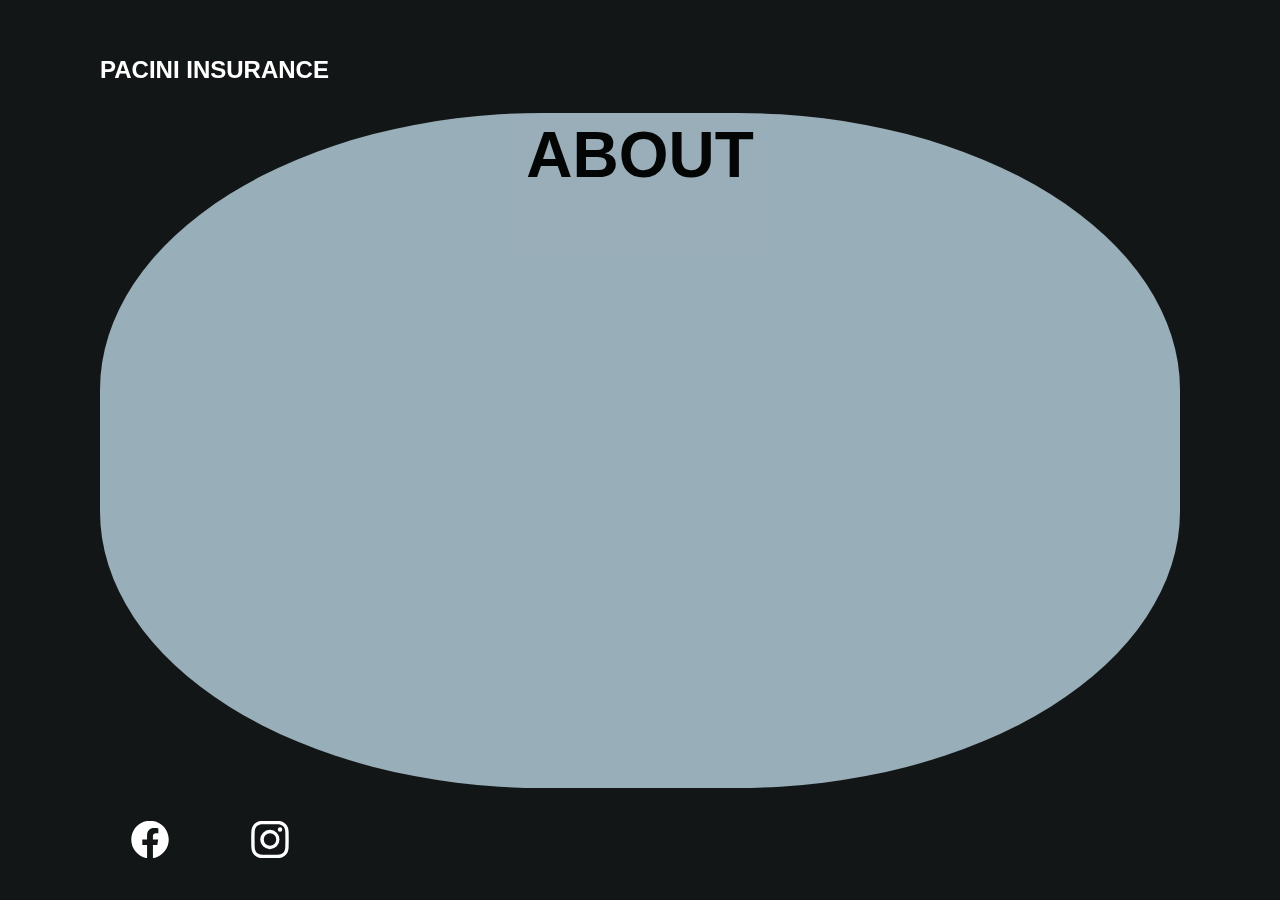
==== assets/html/about.html @ 3d35ae18 "added updates to the HTMLs" ====
<!DOCTYPE html>
<html lang="en">
    <head>
        <meta charset="UTF-8">
        <meta http-equiv="X-UA-Compatible" content="IE=edge">
        <meta name="viewport" content="width=device-width, initial-scale=1.0">
        <link rel="stylesheet" href="../stylesheets/style.css">
        <link href="https://cdn.jsdelivr.net/npm/bootstrap@5.2.0-beta1/dist/css/bootstrap.min.css" rel="stylesheet" integrity="sha384-0evHe/X+R7YkIZDRvuzKMRqM+OrBnVFBL6DOitfPri4tjfHxaWutUpFmBp4vmVor" crossorigin="anonymous">
        <title>Pacini Insurance</title>
    </head>
<body>
    <section class="showcase">
        <header>
            <h2 class="logo"><a href="../../index.html">Pacini Insurance</a></h2>
            <div class="toggle">
            </div>
        </header>

        <video src="../images/Pexels Videos 2711276.mp4" width=100% muted loop autoplay></video>

        <div class="overlay"></div>

        <div class="items">
            <div class="items-div">
                <h1>about</h1>
                <p></p>
            </div>

            

        </div>

        <ul class="social">
            <li><a href="https://www.facebook.com/paciniinsurance" target="_blank"><img src="../images/facebook.svg" alt="facebook" role="img" width="100px" height="75px"></i></a></li>
            <li><a href="https://www.instagram.com/pia_texas"target="_blank" ><img src="../images/instagram.svg" alt="instagram" role="img" width="100px" height="75px"></i></a></li>
            
        </ul>
    </section>

    <div class="menu">
        <ul>
            <li><a href="../../index.html">Home</a></li>
            <li><a href="../html/about.html" class="about">About</a></li>
            <li><a href="https://www.facebook.com/paciniinsurance" target="_blank">Facebook</a></li>
            <li><a href="https://www.instagram.com/pia_texas" target="_blank">Instagram</a></li>
        </ul>
        
    </div>
    <script src="../js/scrpit.js"></script>
</body>
</html>
---- assets/stylesheets/style.css ----
* {
  margin: 0;
  padding: 0;
  box-sizing: border-box;
  font-family: "Poppins", sans-serif;
}
header {
  position: absolute;
  top: 0;
  left: 0;
  width: 100%;
  padding: 40px 100px;
  z-index: 1000;
  display: flex;
  justify-content: space-between;
  align-items: center;
}
header .logo a{
  color: #fff;
  text-transform: uppercase;
  cursor: pointer;
  text-decoration: none;
}

.toggle {
  position: relative;
  width: 60px;
  height: 60px;
  background: url(https://i.ibb.co/HrfVRcx/menu.png);
  background-repeat: no-repeat;
  background-size: 30px;
  background-position: center;
  cursor: pointer;
}
.toggle.active {
  background: url(https://i.ibb.co/rt3HybH/close.png);
  background-repeat: no-repeat;
  background-size: 25px;
  background-position: center;
  cursor: pointer;
}
.showcase {
  position: absolute;
  right: 0;
  width: 100%;
  min-height: 100vh;
  padding: 100px;
  display: flex;
  justify-content: space-between;
  align-items: center;
  background: #111;
  transition: 0.5s;
  z-index: 2;
}
.showcase.active {
  right: 300px;
}

.showcase video {
  position: absolute;
  top: 0;
  left: 0;
  width: 100%;
  height: 100%;
  object-fit: cover;
  opacity: 0.8;
}
.overlay {
  position: absolute;
  top: 0;
  left: 0;
  width: 100%;
  height: 100%;
  background: #8ba2ad;
  mix-blend-mode: overlay;
}
.text {
  position: relative;
  z-index: 10;
}

.text h2 {
  font-size: 5em;
  font-weight: 800;
  color: #fff;
  line-height: 1em;
  text-transform: uppercase;
}
.text h3 {
  font-size: 4em;
  font-weight: 700;
  color: #fff;
  line-height: 1em;
  text-transform: uppercase;
}
.text p {
  font-size: 1.1em;
  color: #fff;
  margin: 20px 0;
  font-weight: 400;
  max-width: 700px;
}
.text form {
  display: inline-block;
  font-size: 1em;
  /* background: #fff; */
  padding: 10px 30px;
  text-transform: uppercase;
  /* text-decoration: none; */
  font-weight: 500;
  margin-top: 10px;
  color: rgb(255, 255, 255);
  /* letter-spacing: 2px; */
  /* transition: 0.2s; */
}
.text a{
  display: inline-block;
  font-size: 1em;
  background: #fff;
  padding: 10px 30px;
  text-transform: uppercase;
  text-decoration: none;
  font-weight: 500;
  margin-top: 10px;
  color: #111;
  letter-spacing: 2px;
  transition: 0.2s;
}
.text a:hover {
  letter-spacing: 6px;
}

.social {
  position: absolute;
  z-index: 10;
  bottom: 20px;
  display: flex;
  justify-content: center;
  align-items: center;
}
.social li {
  list-style: none;
}
.social li a {
  display: inline-block;
  margin-right: 20px;
  filter: invert(1);
  transform: scale(0.5);
  transition: 0.5s;
}
.social li a:hover {
  transform: scale(0.5) translateY(-15px);
}
.menu {
  position: absolute;
  top: 0;
  right: 0;
  width: 300px;
  height: 100%;
  display: flex;
  justify-content: center;
  align-items: center;
}
.menu ul {
  position: relative;
}
.menu ul li {
  list-style: none;
}
.menu ul li a {
  text-decoration: none;
  font-size: 24px;
  color: #111;
}
.menu ul li a:hover {
  color: #03a9f4;
}

.items {
  color: black;
  z-index: 0;
  height: 75vh;
  width: 100%;
  background-color: #c3deec;
  opacity: 76%;
  border-radius: 41%;
}

.items-div{
    display: flex;
    flex-direction: column;
    align-items: center;
    justify-content: space-between;
    padding: 1%;
}

.items h1{
  font-size: 4em;
  font-weight: 700;
  line-height: 1em;
  text-transform: uppercase;
}

.items p {
  font-size: 1.1em;
  margin: 20px 0;
  font-weight: 400;
  max-width: 700px;
}

@media (max-width: 991px) {
  .showcase,
  .showcase header {
    padding: 40px;
  }
  .text h2, .items h1 {
    font-size: 3em;
  }
  .text h3 {
    font-size: 2em;
  }
}
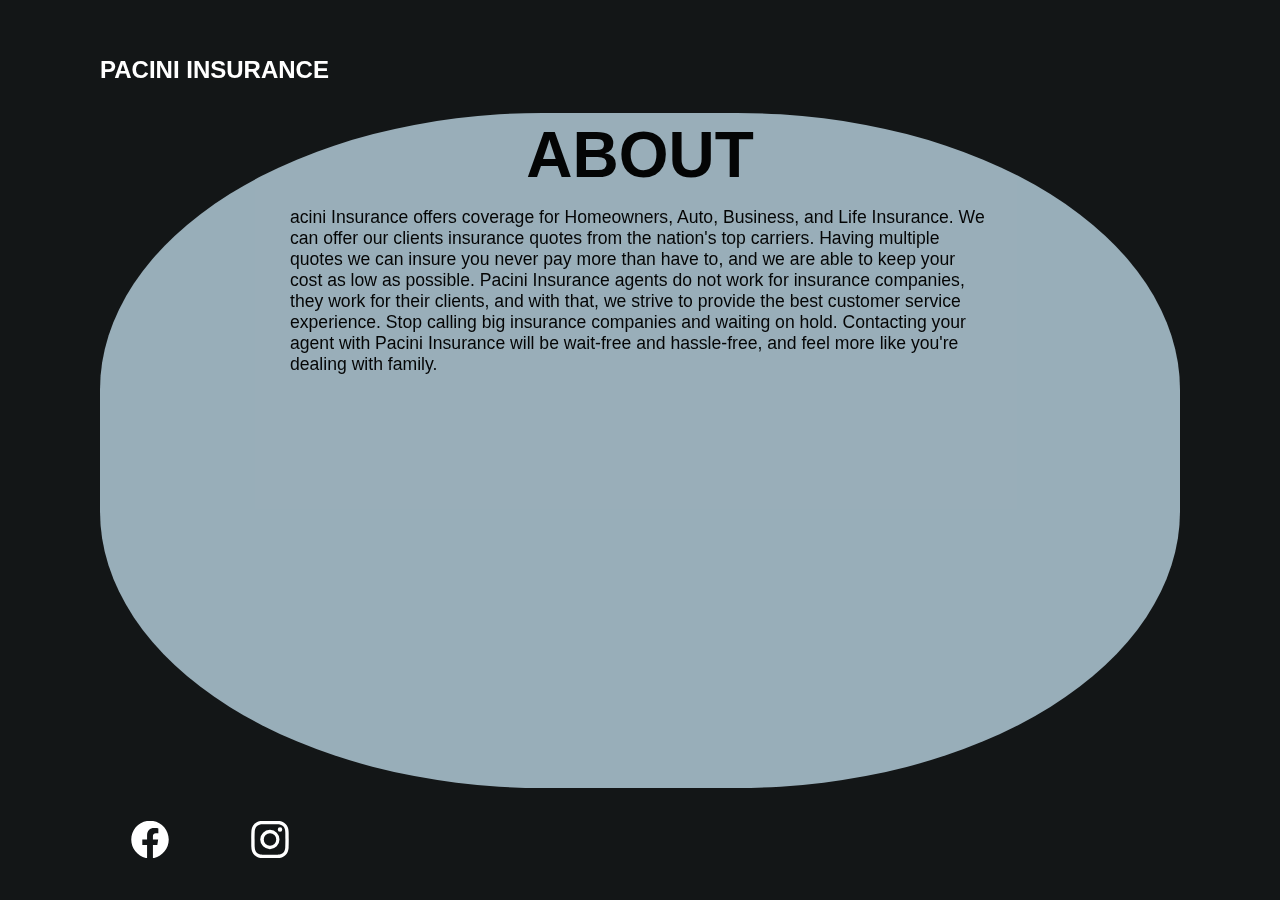
==== commit 6490a14e: "adding updates from 03/03/3023" ====
--- a/assets/html/about.html
+++ b/assets/html/about.html
@@ -23,8 +23,8 @@
         <div class="items">
             <div class="items-div">
                 <h1>about</h1>
-                <p></p>
-            </div>
+                <p>acini Insurance offers coverage for Homeowners, Auto, Business, and Life Insurance. We can offer our clients insurance quotes from the nation's top carriers. Having multiple quotes we can insure you never pay more than have to, and we are able to keep your cost as low as possible. Pacini Insurance agents do not work for insurance companies, they work for their clients, and with that, we strive to provide the best customer service experience. Stop calling big insurance companies and waiting on hold. Contacting your agent with Pacini Insurance will be wait-free and hassle-free, and feel more like you're dealing with family.</p>
+             </div>
 
             
 
--- a/assets/stylesheets/style.css
+++ b/assets/stylesheets/style.css
@@ -75,14 +75,21 @@
   mix-blend-mode: overlay;
 }
 .text {
+  color: red;
+  padding: 3%;
+  background: rgba(5, 30, 50, .7);
+  border-radius: 50px;
   position: relative;
   z-index: 10;
+  display: flex;
+  flex-direction: column;
+  align-items: center;
 }
 
 .text h2 {
   font-size: 5em;
   font-weight: 800;
-  color: #fff;
+  color: white;
   line-height: 1em;
   text-transform: uppercase;
 }
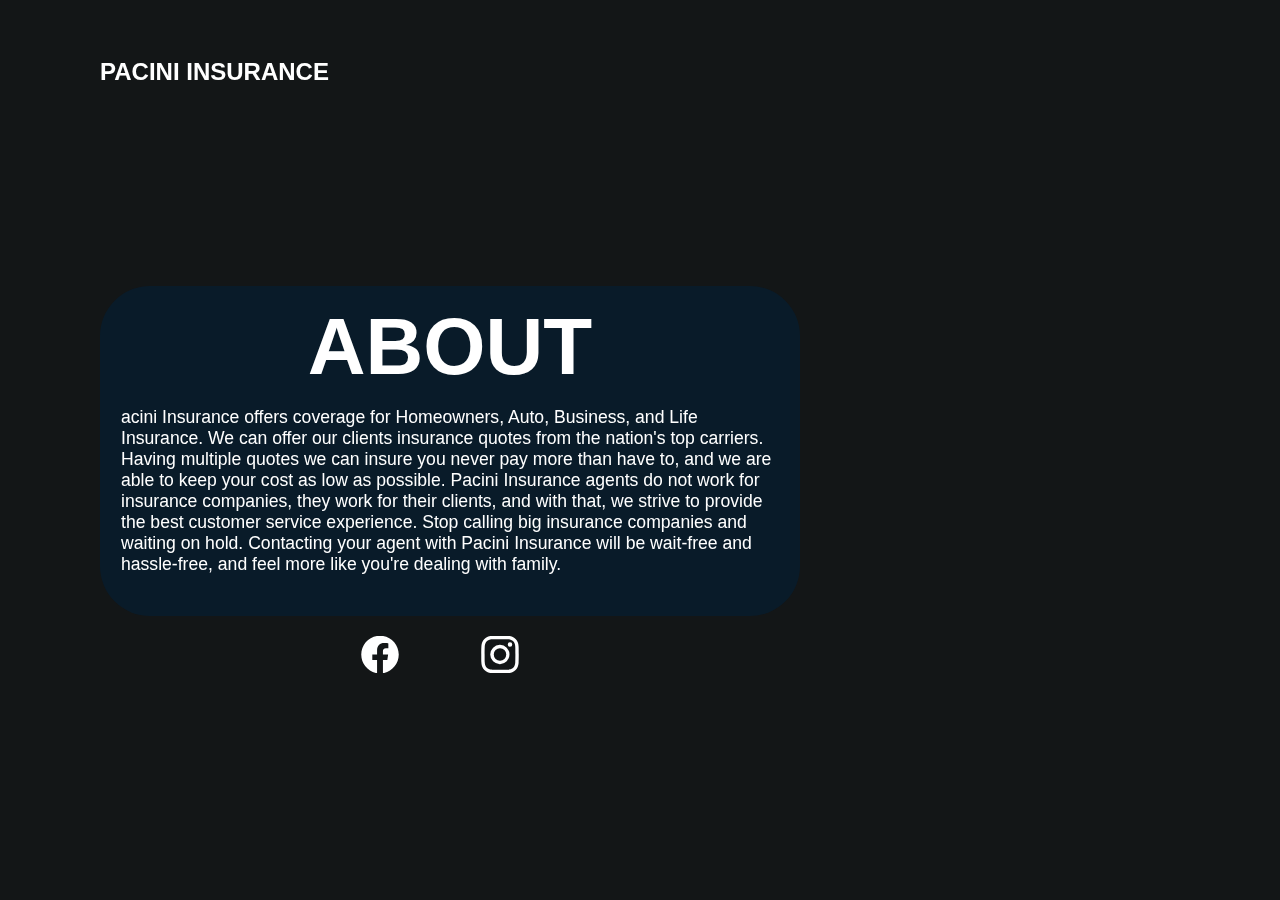
==== commit b886bee7: "added some CSS  changes to the about page" ====
--- a/assets/html/about.html
+++ b/assets/html/about.html
@@ -19,28 +19,29 @@
         <video src="../images/Pexels Videos 2711276.mp4" width=100% muted loop autoplay></video>
 
         <div class="overlay"></div>
-
-        <div class="items">
-            <div class="items-div">
-                <h1>about</h1>
-                <p>acini Insurance offers coverage for Homeowners, Auto, Business, and Life Insurance. We can offer our clients insurance quotes from the nation's top carriers. Having multiple quotes we can insure you never pay more than have to, and we are able to keep your cost as low as possible. Pacini Insurance agents do not work for insurance companies, they work for their clients, and with that, we strive to provide the best customer service experience. Stop calling big insurance companies and waiting on hold. Contacting your agent with Pacini Insurance will be wait-free and hassle-free, and feel more like you're dealing with family.</p>
-             </div>
-
-            
+        <div class="middlecontent">
+                <div class="text text-center">
+                    <h2>about</h2>
+                    <p>acini Insurance offers coverage for Homeowners, Auto, Business, and Life Insurance. We can offer our clients insurance quotes from the nation's top carriers. Having multiple quotes we can insure you never pay more than have to, and we are able to keep your cost as low as possible. Pacini Insurance agents do not work for insurance companies, they work for their clients, and with that, we strive to provide the best customer service experience. Stop calling big insurance companies and waiting on hold. Contacting your agent with Pacini Insurance will be wait-free and hassle-free, and feel more like you're dealing with family.</p>
+                 </div>
+    
+                
+    
+    
+            <div class="socialDiv">
+                <a href="https://www.facebook.com/paciniinsurance" target="_blank"><img src="../images/facebook.svg" alt="facebook" role="img" width="100px" height="75px"></a>
+                <a href="https://www.instagram.com/pia_texas" target="_blank"><img src="../images/instagram.svg" alt="instagram" role="img" width="100px" height="75px"></a>
+            </div>
 
         </div>
 
-        <ul class="social">
-            <li><a href="https://www.facebook.com/paciniinsurance" target="_blank"><img src="../images/facebook.svg" alt="facebook" role="img" width="100px" height="75px"></i></a></li>
-            <li><a href="https://www.instagram.com/pia_texas"target="_blank" ><img src="../images/instagram.svg" alt="instagram" role="img" width="100px" height="75px"></i></a></li>
-            
-        </ul>
     </section>
 
     <div class="menu">
         <ul>
             <li><a href="../../index.html">Home</a></li>
             <li><a href="../html/about.html" class="about">About</a></li>
+            <li><a href="../html/contact.html" class="Contact">Contact</a></li>
             <li><a href="https://www.facebook.com/paciniinsurance" target="_blank">Facebook</a></li>
             <li><a href="https://www.instagram.com/pia_texas" target="_blank">Instagram</a></li>
         </ul>
--- a/assets/stylesheets/style.css
+++ b/assets/stylesheets/style.css
@@ -6,7 +6,7 @@
 }
 header {
   position: absolute;
-  top: 0;
+  top: 2px;
   left: 0;
   width: 100%;
   padding: 40px 100px;
@@ -74,16 +74,40 @@
   background: #8ba2ad;
   mix-blend-mode: overlay;
 }
+
+.middlecontent{
+  display: flex;
+  justify-content: space-around;
+  align-items: center;
+  flex-direction: column;
+  /* border: 3px blue solid; */
+  position: relative;
+  top: 40px;
+}
+
 .text {
-  color: red;
   padding: 3%;
   background: rgba(5, 30, 50, .7);
   border-radius: 50px;
+  z-index: 10;
+  display: flex;
+  flex-direction: column;
+  align-items: center;
+  /* position: relative; */
+}
+
+.contact {
   position: relative;
-  z-index: 10;
+  /* border: 3px red solid; */
   display: flex;
   flex-direction: column;
   align-items: center;
+  justify-content: space-between;
+  color: white;
+  z-index: 1;
+  background: rgba(5, 30, 50, .7);
+  border-radius: 50px;
+  padding: 3%;
 }
 
 .text h2 {
@@ -137,25 +161,22 @@
   letter-spacing: 6px;
 }
 
-.social {
-  position: absolute;
+.socialDiv {
+  /* position: absolute; */
   z-index: 10;
-  bottom: 20px;
+  /* bottom: 20px; */
   display: flex;
   justify-content: center;
   align-items: center;
 }
-.social li {
-  list-style: none;
-}
-.social li a {
+.socialDiv a {
   display: inline-block;
   margin-right: 20px;
   filter: invert(1);
   transform: scale(0.5);
   transition: 0.5s;
 }
-.social li a:hover {
+.socialDiv a:hover {
   transform: scale(0.5) translateY(-15px);
 }
 .menu {
@@ -199,6 +220,8 @@
     align-items: center;
     justify-content: space-between;
     padding: 1%;
+    background: rgba(5, 30, 50, .7);
+    border-radius: 50px;
 }
 
 .items h1{
@@ -227,3 +250,59 @@
     font-size: 2em;
   }
 }
+
+@media all and (max-width: 600px) {
+
+
+  .middlecontent{
+    display: flex;
+    /* border: 3px red solid; */
+    flex-direction: column;
+    position: relative;
+    top: 58px;
+  }
+  .text {
+    z-index: 1000;
+    padding: 3%;
+    background: rgba(5, 30, 50, .7);
+    border-radius: 50px;
+    /* position: relative; */
+    z-index: 10;
+    display: flex;
+    flex-direction: column;
+    align-items: center;
+  }
+
+  .socialDiv {
+    padding: 3%;
+    /* border: red 3px solid; */
+    display: flex;
+    justify-content: space-between;
+    align-items: center;
+    flex-direction: row;
+  }
+
+  .contact {
+    font-size: 12px;
+  }
+
+  .contact h2{
+    font-size: 16px;
+  }
+  .contact h3 {
+    font-size: 14px;
+  }
+}
+
+@media all and (max-width: 450px) {
+  .middlecontent {
+    /* border: white 5px solid; */
+    position: relative;
+    /* font-size: 15px; */
+    top: 0px;
+  }
+
+  .text {
+    font-size: 12px;
+  }
+}
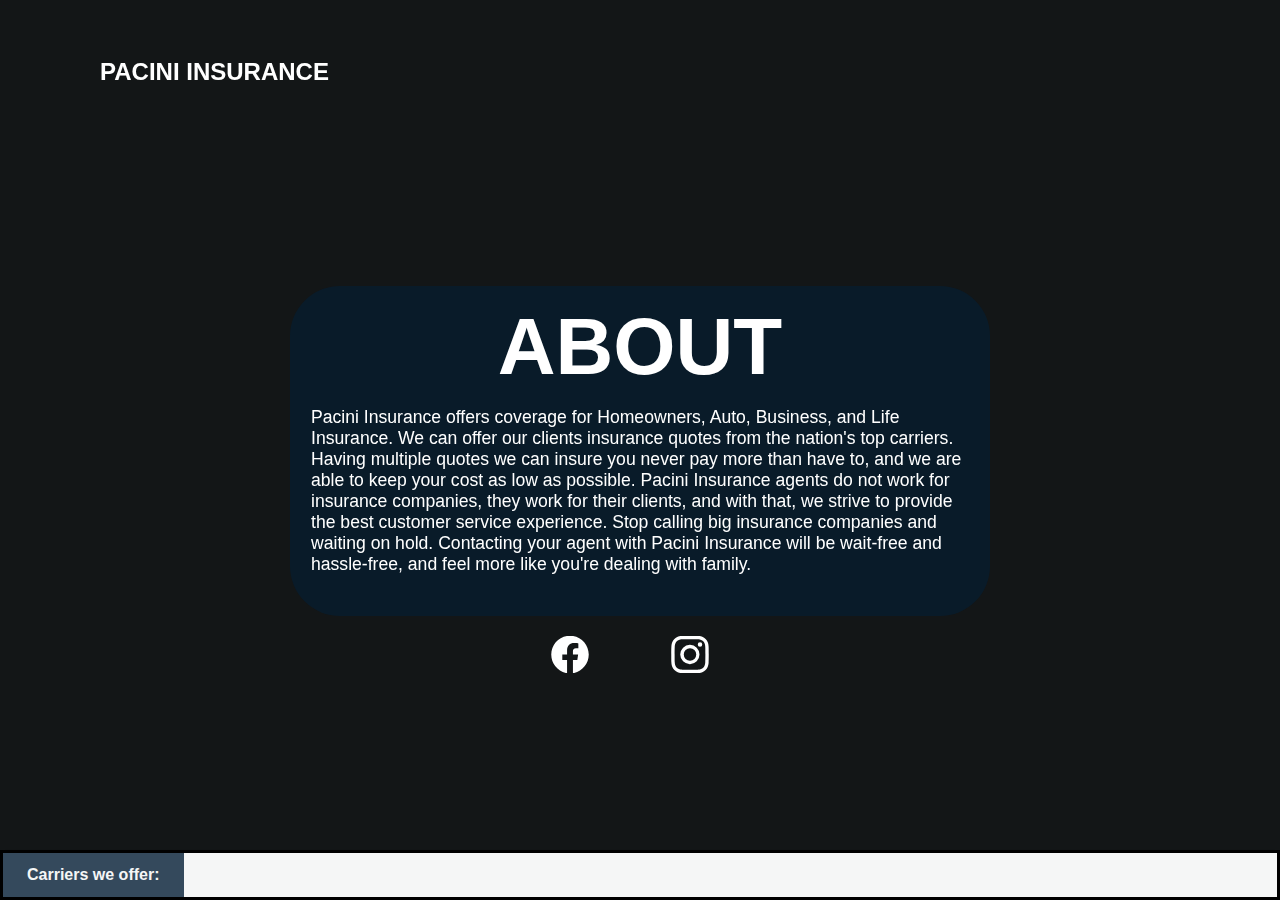
==== commit 321c2a87: "added more CSS to clean up the about page" ====
--- a/assets/html/about.html
+++ b/assets/html/about.html
@@ -22,7 +22,7 @@
         <div class="middlecontent">
                 <div class="text text-center">
                     <h2>about</h2>
-                    <p>acini Insurance offers coverage for Homeowners, Auto, Business, and Life Insurance. We can offer our clients insurance quotes from the nation's top carriers. Having multiple quotes we can insure you never pay more than have to, and we are able to keep your cost as low as possible. Pacini Insurance agents do not work for insurance companies, they work for their clients, and with that, we strive to provide the best customer service experience. Stop calling big insurance companies and waiting on hold. Contacting your agent with Pacini Insurance will be wait-free and hassle-free, and feel more like you're dealing with family.</p>
+                    <p>Pacini Insurance offers coverage for Homeowners, Auto, Business, and Life Insurance. We can offer our clients insurance quotes from the nation's top carriers. Having multiple quotes we can insure you never pay more than have to, and we are able to keep your cost as low as possible. Pacini Insurance agents do not work for insurance companies, they work for their clients, and with that, we strive to provide the best customer service experience. Stop calling big insurance companies and waiting on hold. Contacting your agent with Pacini Insurance will be wait-free and hassle-free, and feel more like you're dealing with family.</p>
                  </div>
     
                 
@@ -36,7 +36,8 @@
         </div>
 
     </section>
-
+    
+    
     <div class="menu">
         <ul>
             <li><a href="../../index.html">Home</a></li>
@@ -47,6 +48,49 @@
         </ul>
         
     </div>
+    <div class="bottom-bar">
+        <div class="title">
+            Carriers we offer:
+        </div>
+
+        <ul>
+            <!-- <li id="train"><img src="../images/train-png_39957.png" alt="train" height="45px"></li> -->
+            <li id="first"> Allstate</li>
+            <li>Amines</li>
+            <li>Appalachian Underwriter</li>
+            <li>Amwins</li>
+            <li>Berkshire Hathaway</li>
+            <li>BITS</li>
+            <li>Bristol West</li>
+            <li>Burns & Wilcox</li>
+            <li>Chubb</li>
+            <li>CNA</li>
+            <li>Encompass</li>
+            <li>Foremost</li>
+            <li>Gainsco</li>
+            <li>Kemper</li>
+            <li>Lemonade</li>
+            <li>Liberty Mutual</li>
+            <li>Markel</li>
+            <li>Nationwide</li>
+            <li>Neptune</li>
+            <li>NEXT Insurance</li>
+            <li>Philadelphia Insurance</li>
+            <li>Progressive</li>
+            <li>RT Speciality</li>
+            <li>SageSure</li>
+            <li>State Auto</li>
+            <li>Travlers </li>
+            <li>TWIA(Texas Windstorm</li>
+            <li>US Assure</li>
+            <li>Velocity</li>
+            <li>Wellington</li>
+            <li>Wright</li>
+
+
+
+        </ul>
+    </div>
     <script src="../js/scrpit.js"></script>
 </body>
 </html>--- a/assets/stylesheets/style.css
+++ b/assets/stylesheets/style.css
@@ -41,16 +41,19 @@
 }
 .showcase {
   position: absolute;
-  right: 0;
-  width: 100%;
-  min-height: 100vh;
-  padding: 100px;
-  display: flex;
-  justify-content: space-between;
-  align-items: center;
-  background: #111;
-  transition: 0.5s;
-  z-index: 2;
+    right: 0;
+    width: 100%;
+    min-height: 100vh;
+    /* padding: 100px; */
+    display: flex;
+    justify-content: space-around;
+    align-items: center;
+    background: #111;
+    transition: 0.5s;
+    z-index: 2;
+    flex-direction: column;
+    flex-wrap: nowrap;
+    align-content: center;
 }
 .showcase.active {
   right: 300px;
@@ -238,6 +241,79 @@
   max-width: 700px;
 }
 
+.bottom-bar {
+  position: fixed;
+  bottom: 0;
+  left: 0;
+  right: 0;
+  z-index: 2;
+  box-shadow: 0 4px 8px -4px rgba(0, 0, 0, .3);
+  width: -webkit-fill-available;
+  border: black 3px solid;
+  height: 50px;
+  background-color: #f5f6f6;
+}
+
+.bottom-bar .title{
+  position: absolute;
+  background: #34495C;
+  height: 100%;
+  display: flex;
+  align-items: center;
+  padding: 0 24px;
+  color: #f5f6f6;
+  font-weight: bold;
+  z-index: 3;
+}
+
+.bottom-bar ul{
+  display: flex;
+  list-style: none;
+  margin: 0;
+  animation: scroll 80s infinite linear;
+  transform: translateX(100%);
+}
+
+.bottom-bar ul li{
+  font: "Poppins", sans-serif;
+  white-space: nowrap;
+  padding: 10px 24px;
+  color: #34495C;
+  position: relative;
+
+}
+
+
+.bottom-bar ul li::after {
+  content: "";
+  width: 2px;
+  height: 100%;
+  background: black;
+  position: absolute;
+  top: 0;
+  right: 0
+  ;
+}
+
+.bottom-bar ul li:last-child::after{
+  display: none;
+}
+
+#train {
+  height: 10px;
+}
+
+@keyframes scroll {
+  form {
+    transform: translateX(110%);
+  }
+
+  to {
+    transform: translateX(-350%);
+  }
+}
+
+
 @media (max-width: 991px) {
   .showcase,
   .showcase header {
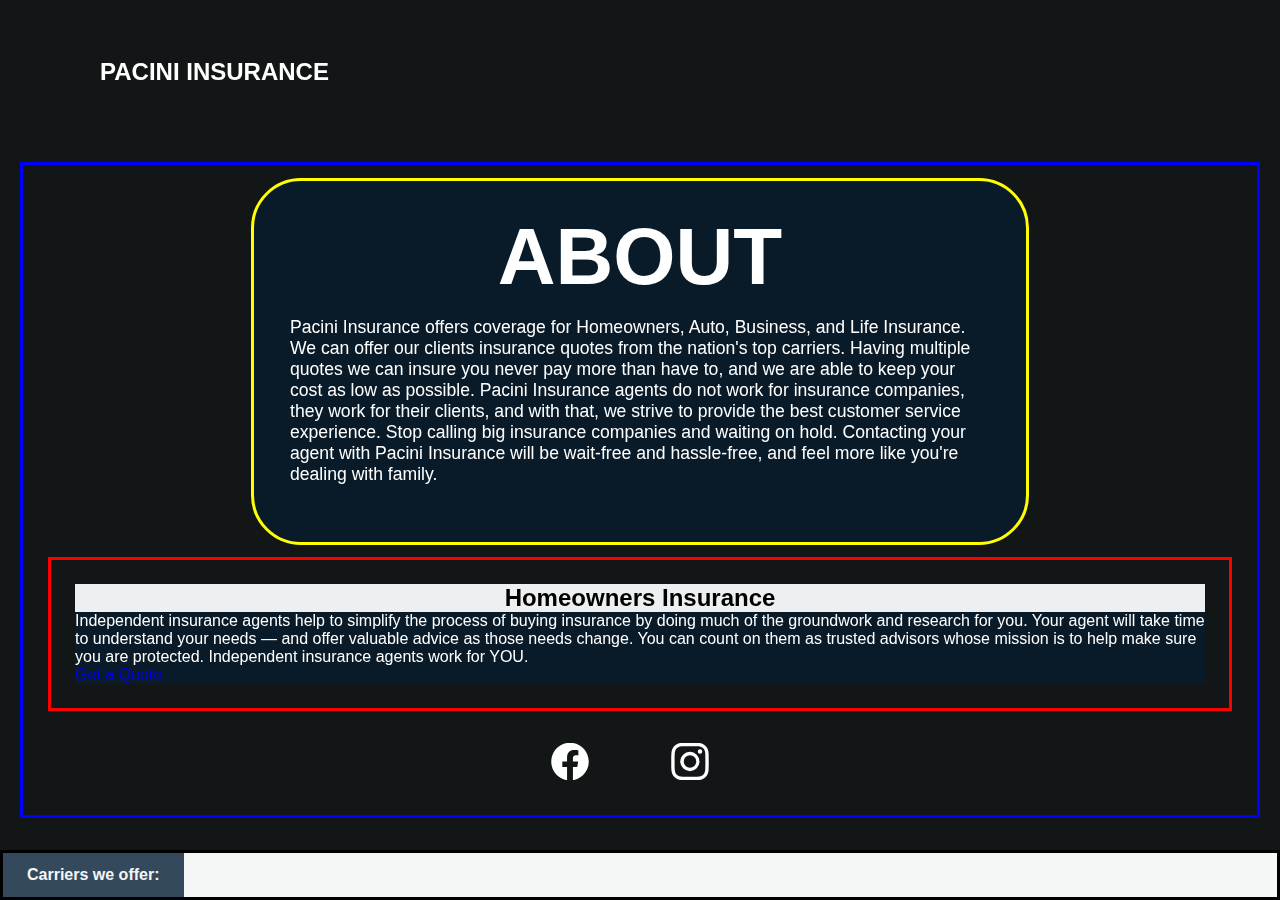
==== commit c4c69a38: "added some more styling to the contact page and started working on the about page" ====
--- a/assets/html/about.html
+++ b/assets/html/about.html
@@ -9,11 +9,13 @@
         <title>Pacini Insurance</title>
     </head>
 <body>
+    
     <section class="showcase">
         <header>
             <h2 class="logo"><a href="../../index.html">Pacini Insurance</a></h2>
             <div class="toggle">
             </div>
+            
         </header>
 
         <video src="../images/Pexels Videos 2711276.mp4" width=100% muted loop autoplay></video>
@@ -22,12 +24,27 @@
         <div class="middlecontent">
                 <div class="text text-center">
                     <h2>about</h2>
+            
                     <p>Pacini Insurance offers coverage for Homeowners, Auto, Business, and Life Insurance. We can offer our clients insurance quotes from the nation's top carriers. Having multiple quotes we can insure you never pay more than have to, and we are able to keep your cost as low as possible. Pacini Insurance agents do not work for insurance companies, they work for their clients, and with that, we strive to provide the best customer service experience. Stop calling big insurance companies and waiting on hold. Contacting your agent with Pacini Insurance will be wait-free and hassle-free, and feel more like you're dealing with family.</p>
-                 </div>
-    
+
+                </div>
+
+                <div id="ourInsurance">
+                    
+                    <div id="insurance-card" class="card">
+                        <div id="insurance-card-header" class="card-header">
+                          <h2>Homeowners Insurance</h2>
+                        </div>
+                        <div class="card-body">
+                          <!-- <h5 class="card-title">Special title treatment</h5> -->
+                          <p class="card-text">Independent insurance agents help to simplify the process of buying insurance by doing much of the groundwork and research for you. Your agent will take time to understand your needs — and offer valuable advice as those needs change. You can count on them as trusted advisors whose mission is to help make sure you are protected. Independent insurance agents work for YOU.</p>
+                          <a href="#" class="btn btn-primary text-center">Get a Quote</a>
+                        </div>
+                    </div>
+
+                </div>
                 
-    
-    
+
             <div class="socialDiv">
                 <a href="https://www.facebook.com/paciniinsurance" target="_blank"><img src="../images/facebook.svg" alt="facebook" role="img" width="100px" height="75px"></a>
                 <a href="https://www.instagram.com/pia_texas" target="_blank"><img src="../images/instagram.svg" alt="instagram" role="img" width="100px" height="75px"></a>
--- a/assets/stylesheets/style.css
+++ b/assets/stylesheets/style.css
@@ -44,7 +44,6 @@
     right: 0;
     width: 100%;
     min-height: 100vh;
-    /* padding: 100px; */
     display: flex;
     justify-content: space-around;
     align-items: center;
@@ -54,6 +53,7 @@
     flex-direction: column;
     flex-wrap: nowrap;
     align-content: center;
+    /* padding: 100px; */
 }
 .showcase.active {
   right: 300px;
@@ -83,9 +83,12 @@
   justify-content: space-around;
   align-items: center;
   flex-direction: column;
-  /* border: 3px blue solid; */
   position: relative;
   top: 40px;
+  margin: 20px;
+  border: 3px blue solid;
+  width: fit-content;
+  padding: 1%;
 }
 
 .text {
@@ -96,12 +99,12 @@
   display: flex;
   flex-direction: column;
   align-items: center;
+  border: yellow 3px solid;
   /* position: relative; */
 }
 
 .contact {
   position: relative;
-  /* border: 3px red solid; */
   display: flex;
   flex-direction: column;
   align-items: center;
@@ -111,6 +114,51 @@
   background: rgba(5, 30, 50, .7);
   border-radius: 50px;
   padding: 3%;
+  /* border: 3px red solid; */
+}
+.contact h1{
+  font-weight: bolder;
+  text-decoration: underline;
+  margin-bottom: 20px;
+}
+
+.mailing{
+  display: flex;
+  flex-direction: column;
+  align-items: center;
+}
+.mailing address{
+  font-size: inherit;
+}
+
+/* Agent cantact cards */
+.agents {
+  display: flex;
+  flex-direction: column;
+  align-items: center;
+  margin: 2%;
+  padding: 1%;
+  width: 75%;
+}
+#contact-john {
+  margin: 2%;
+}
+#contact-roberto {
+  margin: 2%;
+}
+#cardName{
+  font-weight: bolder;
+  color: black;
+  font-size: 20px;
+  text-align: center;
+}
+#cardTitle{
+  font-weight: bolder;
+}
+
+.contact h4{
+  text-align: center;
+  font-weight: bolder;
 }
 
 .text h2 {
@@ -137,13 +185,13 @@
 .text form {
   display: inline-block;
   font-size: 1em;
-  /* background: #fff; */
   padding: 10px 30px;
   text-transform: uppercase;
-  /* text-decoration: none; */
   font-weight: 500;
   margin-top: 10px;
   color: rgb(255, 255, 255);
+  /* text-decoration: none; */
+  /* background: #fff; */
   /* letter-spacing: 2px; */
   /* transition: 0.2s; */
 }
@@ -165,12 +213,12 @@
 }
 
 .socialDiv {
+  z-index: 10;
+  display: flex;
+  justify-content: center;
+  align-items: center;
   /* position: absolute; */
-  z-index: 10;
   /* bottom: 20px; */
-  display: flex;
-  justify-content: center;
-  align-items: center;
 }
 .socialDiv a {
   display: inline-block;
@@ -303,6 +351,28 @@
   height: 10px;
 }
 
+/* About Page */
+
+#ourInsurance {
+  border: red 3px solid;
+  padding: 2%;
+  margin: 1%;
+}
+
+#insurance-card {
+  background: rgba(5, 30, 50, .7);
+  width: auto;
+  color: #fff;
+}
+
+#insurance-card-header {
+  background: rgba(255, 255, 255, 0.931);
+  color: black;
+  /* font-size: 18px; */
+  /* font-weight: bold; */
+  text-align: center;
+}
+
 @keyframes scroll {
   form {
     transform: translateX(110%);
@@ -324,6 +394,9 @@
   }
   .text h3 {
     font-size: 2em;
+  }
+  .agents {
+    width: 100%;
   }
 }
 
@@ -359,22 +432,44 @@
   }
 
   .contact {
+    /* border: blue 5px solid; */
     font-size: 12px;
   }
-
-  .contact h2{
+    .contact h2{
     font-size: 16px;
   }
   .contact h3 {
     font-size: 14px;
+  }
+
+  .contact h4{
+    text-align: center;
+    font-weight: bolder;
+  }
+  /* Agent contact Cards */
+  #contact-john {
+    margin: 2%;
+    text-align: center;
+  }
+   #contact-roberto {
+    margin: 2%;
+    text-align: center;
+  }
+  #cardName{
+  font-size: 16px;
+  }
+  #contactBtn {
+    /* border: pink 3px solid; */
+    display: flex;
+    flex-direction: column;
   }
 }
 
 @media all and (max-width: 450px) {
   .middlecontent {
     /* border: white 5px solid; */
+    /* font-size: 15px; */
     position: relative;
-    /* font-size: 15px; */
     top: 0px;
   }
 
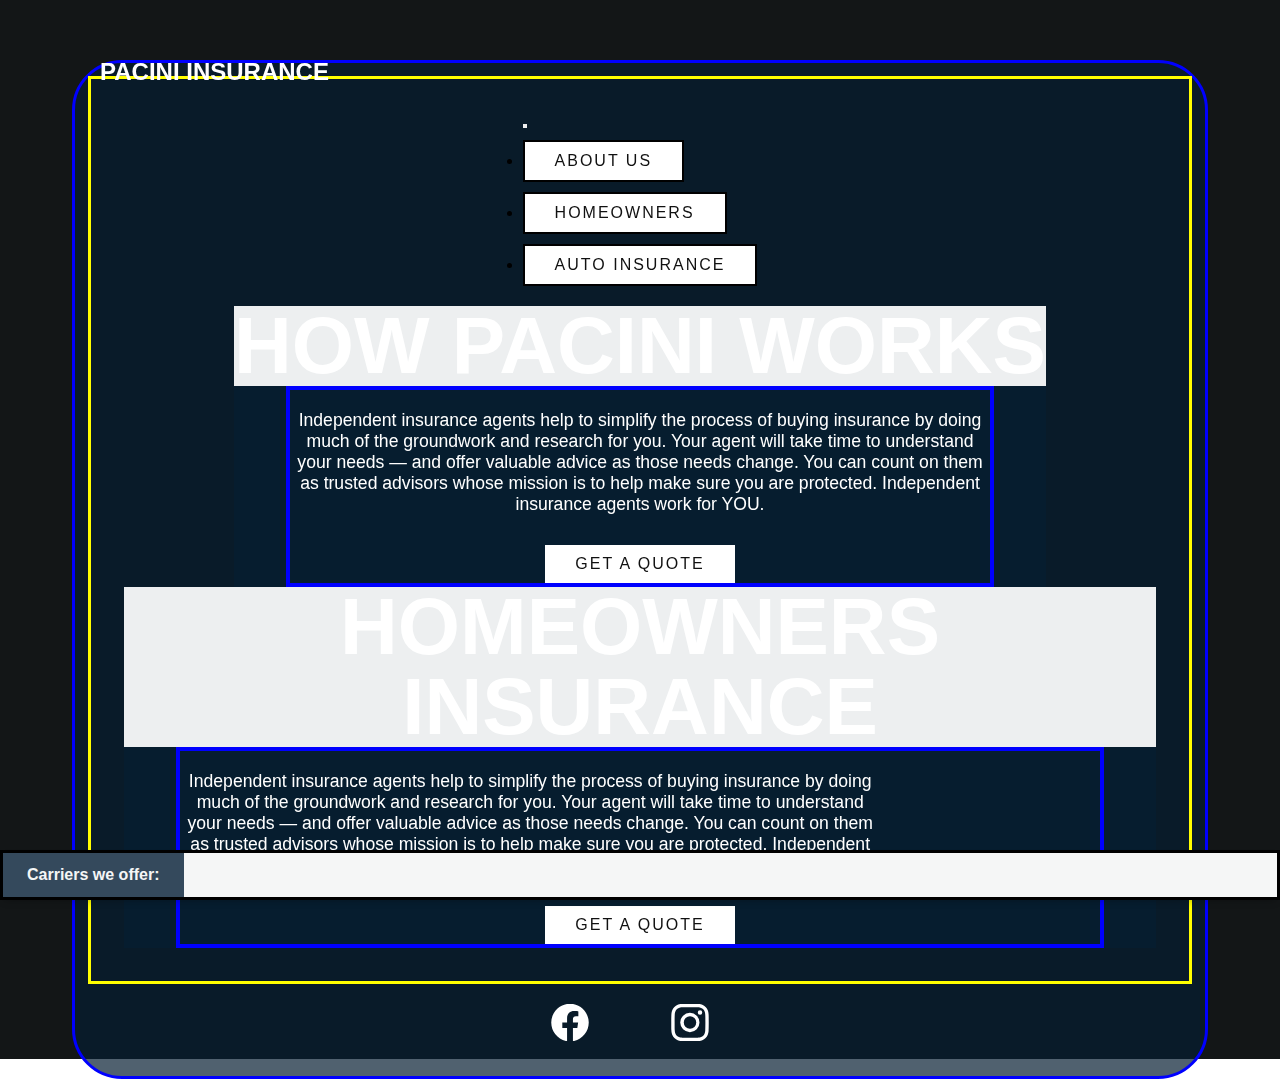
==== commit 28964389: "Saving page before i close VS code" ====
--- a/assets/html/about.html
+++ b/assets/html/about.html
@@ -16,31 +16,62 @@
             <div class="toggle">
             </div>
             
+            
         </header>
 
         <video src="../images/Pexels Videos 2711276.mp4" width=100% muted loop autoplay></video>
 
         <div class="overlay"></div>
         <div class="middlecontent">
-                <div class="text text-center">
-                    <h2>about</h2>
             
-                    <p>Pacini Insurance offers coverage for Homeowners, Auto, Business, and Life Insurance. We can offer our clients insurance quotes from the nation's top carriers. Having multiple quotes we can insure you never pay more than have to, and we are able to keep your cost as low as possible. Pacini Insurance agents do not work for insurance companies, they work for their clients, and with that, we strive to provide the best customer service experience. Stop calling big insurance companies and waiting on hold. Contacting your agent with Pacini Insurance will be wait-free and hassle-free, and feel more like you're dealing with family.</p>
+            <div id="text" class="text text-center">
+                    <nav id="navbar" class="navbar navbar-expand-lg bg-body-tertiary">
+                        <div class="container-fluid">
+                          <button class="navbar-toggler" type="button" data-bs-toggle="collapse" data-bs-target="#navbarNav" aria-controls="navbarNav" aria-expanded="false" aria-label="Toggle navigation">
+                            <span class="navbar-toggler-icon"></span>
+                          </button>
+                          <div class="collapse navbar-collapse" id="navbarNav">
+                            <ul class="navbar-nav">
+                              <li class="nav-item">
+                                <a class="nav-link active" aria-current="page" href="#text">About us</a>
+                              </li>
+                              <li class="nav-item">
+                                <a class="nav-link" href="#insurance-card-header">Homeowners</a>
+                              </li>
+                              <li class="nav-item">
+                                <a class="nav-link" href="#">Auto Insurance</a>
+                              </li>
+                            </ul>
+                          </div>
+                        </div>
+                      </nav>
 
-                </div>
-
-                <div id="ourInsurance">
+                    <!-- <h2>about</h2> -->
                     
                     <div id="insurance-card" class="card">
                         <div id="insurance-card-header" class="card-header">
-                          <h2>Homeowners Insurance</h2>
+                          <h2>How Pacini works</h2>
                         </div>
-                        <div class="card-body">
+                        <div id="card-text" class="card-body">
                           <!-- <h5 class="card-title">Special title treatment</h5> -->
                           <p class="card-text">Independent insurance agents help to simplify the process of buying insurance by doing much of the groundwork and research for you. Your agent will take time to understand your needs — and offer valuable advice as those needs change. You can count on them as trusted advisors whose mission is to help make sure you are protected. Independent insurance agents work for YOU.</p>
                           <a href="#" class="btn btn-primary text-center">Get a Quote</a>
                         </div>
                     </div>
+                    <div id="insurance-card" class="card">
+                        <div id="insurance-card-header" class="card-header">
+                          <h2>Homeowners Insurance</h2>
+                        </div>
+                        <div id="card-text" class="card-body">
+                          <!-- <h5 class="card-title">Special title treatment</h5> -->
+                          <p class="card-text">Independent insurance agents help to simplify the process of buying insurance by doing much of the groundwork and research for you. Your agent will take time to understand your needs — and offer valuable advice as those needs change. You can count on them as trusted advisors whose mission is to help make sure you are protected. Independent insurance agents work for YOU.</p>
+                          <a href="#" class="btn btn-primary text-center">Get a Quote</a>
+                        </div>
+                    </div>
+                </div>
+
+                <div id="ourInsurance">
+                    
 
                 </div>
                 
--- a/assets/stylesheets/style.css
+++ b/assets/stylesheets/style.css
@@ -1,3 +1,4 @@
+/* Every page Uses */
 * {
   margin: 0;
   padding: 0;
@@ -89,20 +90,33 @@
   border: 3px blue solid;
   width: fit-content;
   padding: 1%;
+  background: rgba(5, 30, 50, .7);
+  border-radius: 50px;
+
+
 }
 
 .text {
   padding: 3%;
+  /* background: rgba(5, 30, 50, .7); */
+  /* border-radius: 50px; */
+  z-index: 10;
+  display: flex;
+  flex-direction: column;
+  align-items: center;
+  border: yellow 3px solid;
+}
+
+/* Quote Page */
+#quote{
   background: rgba(5, 30, 50, .7);
   border-radius: 50px;
-  z-index: 10;
-  display: flex;
-  flex-direction: column;
-  align-items: center;
-  border: yellow 3px solid;
-  /* position: relative; */
-}
-
+  text-align: center;
+  color: white;
+  padding: 3%;
+
+}
+/* Contact Page */
 .contact {
   position: relative;
   display: flex;
@@ -111,15 +125,15 @@
   justify-content: space-between;
   color: white;
   z-index: 1;
-  background: rgba(5, 30, 50, .7);
-  border-radius: 50px;
+  /* background: rgba(5, 30, 50, .7); */
+  /* border-radius: 50px; */
   padding: 3%;
-  /* border: 3px red solid; */
+  border: 3px pink solid;
 }
 .contact h1{
   font-weight: bolder;
   text-decoration: underline;
-  margin-bottom: 20px;
+  margin-bottom: 30px;
 }
 
 .mailing{
@@ -352,12 +366,21 @@
 }
 
 /* About Page */
-
-#ourInsurance {
+#navbar {
+  /* border: white 3px solid; */
+  /* background: #a1a1a1; */
+  margin-bottom: 20px;
+}
+
+#navbar a{
+  border: black 2px solid;
+}
+
+/* #ourInsurance {
   border: red 3px solid;
   padding: 2%;
   margin: 1%;
-}
+} */
 
 #insurance-card {
   background: rgba(5, 30, 50, .7);
@@ -373,6 +396,11 @@
   text-align: center;
 }
 
+#card-text{
+  margin: 0px 52px;
+  text-align: center;
+  border: blue 4px solid;
+}
 @keyframes scroll {
   form {
     transform: translateX(110%);
